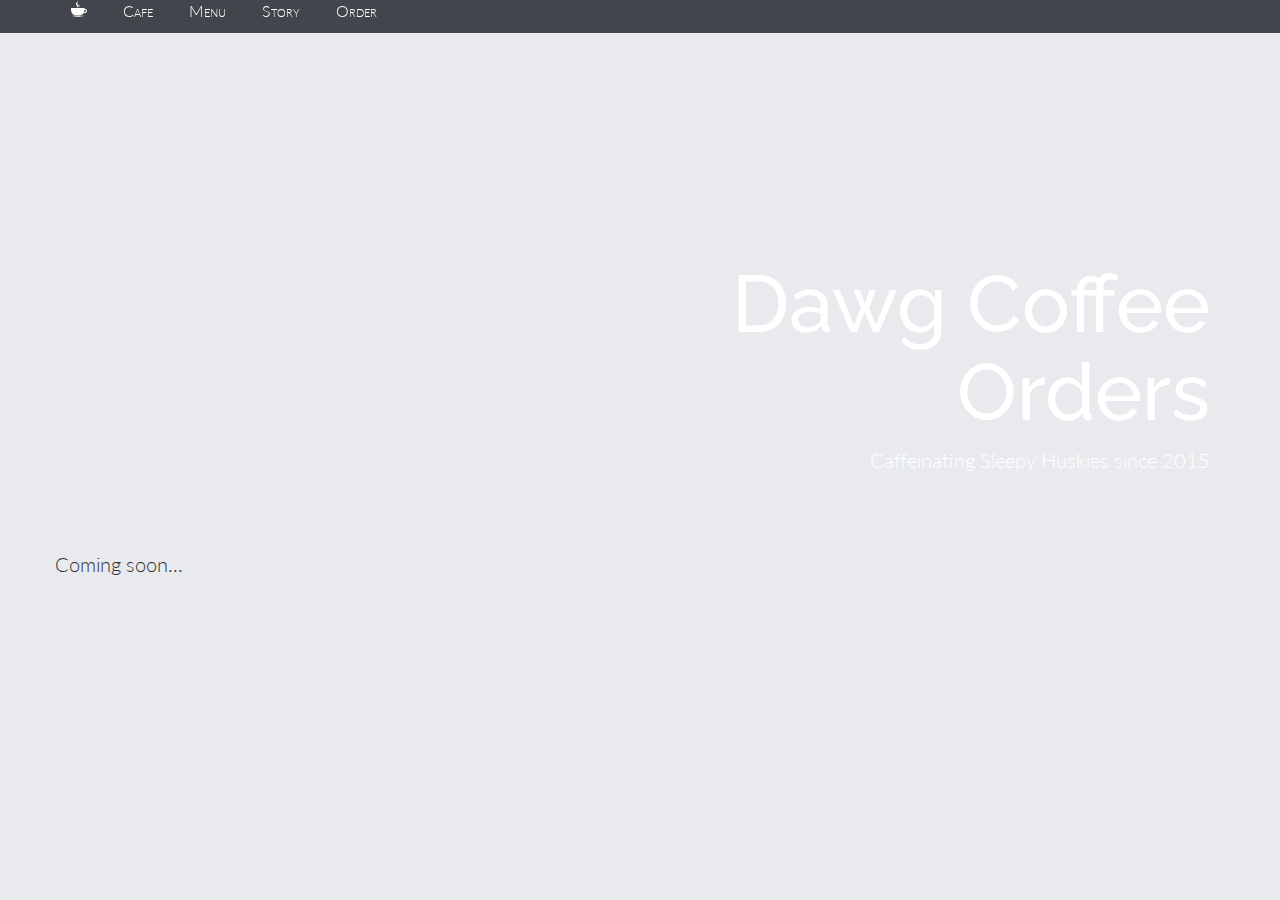
==== order.html @ 232bb64c "Submitting the basic requirements. Intend to do extra ones later." ====
<!-- The order page goes here -->
<!DOCTYPE html>
<html lang="en">
	<head>
		<meta charset="utf-8">
		<meta name="viewport" content="width=device-width, initial-scale=1">

		<title>
			Dawg Coffee
		</title>
		<link rel="icon" type="image/ico" href="img/page-icon.png">
		<link rel="stylesheet" type="text/css" href="css/main.css">
	</head>
	<body>
		<nav>
			<ul>
				<li>
					<a href="index.html#">
						<svg xmlns="http://www.w3.org/2000/svg" viewBox="0 0 21.664 21.665"><path d="M2.756 20.725h2.95c.04.257.254.458.523.458h6.706c.27 0 .482-.2.523-.458h2.95c.498 0 .902-.404.902-.903H1.854c0 .5.404.903.902.903zM20.865 11.444c-.752-.61-1.81-.62-2.508-.542.02-.486.03-.983.03-1.5H0c0 4.97.752 8.556 5.51 9.894h7.367c1.885-.53 3.135-1.418 3.964-2.6 1.807-.035 4.712-.746 4.82-3.24.048-1.092-.406-1.698-.795-2.012zm-3.267 3.826c.346-.89.55-1.89.664-2.988.488-.08 1.33-.13 1.754.215.078.064.32.262.293.9-.058 1.293-1.662 1.727-2.712 1.873zM7.49 8.704s3.5-.257 1.897-3.208C8.1 3.126 8.393 1.736 10.04.48c0 0-5.397 1.376-2.25 5.63 1.156 1.855-.3 2.594-.3 2.594z"/><path d="M9.85 8.468s2.804-.59 1.278-2.846c-.554-.978.21-1.327.21-1.327s-1.805.057-1.043 1.608c.61 1.247.43 1.955-.445 2.565z"/></svg>
					</a>
				</li>
				<li>
					<a href="index.html#cafe">Cafe</a>
				</li>
				<li>
					<a href="index.html#menu">Menu</a>
				</li>
				<li>
					<a href="index.html#story">Story</a>
				</li>
				<li>
					<a href="#">Order</a>
				</li>
			</ul>
		</nav>

		<!-- Header area -->
		<div id="header">
			<div class="container">
				<h1>
					Dawg Coffee<br>Orders
				</h1>

				<p class="md_screen_material">
					Caffeinating Sleepy Huskies since 2015
				</p>
			</div>
		</div>

		<div id="order">
			<div class="container">
				<div class="row">
					<p>
						Coming soon...
					</p>
				</div>
			</div>
		</div>
	</body>
</html>
---- css/main.css ----
/* Your stylesheet goes here */

/*import all necessary APIs and fonts*/
@import url(https://maxcdn.bootstrapcdn.com/bootstrap/3.3.5/css/bootstrap.min.css);
@import url(https://fonts.googleapis.com/css?family=Raleway:400,300);
@import url(https://fonts.googleapis.com/css?family=Lato:400,300italic,300);
@import url(https://maxcdn.bootstrapcdn.com/font-awesome/4.4.0/css/font-awesome.min.css);


/* The default, ie smallest, screen */
body {
	font-family: 'Lato', 'Helvetica Neue', Helvetica, sans-serif;
	font-size: 16px;/*should be 20 on sm and bigger*/
	font-weight: 300;
	background-color: #E9EAEE;
}

h1, h2, h3 h4, h5, h6 { /* all headings*/
	font-family: 'Raleway', 'Helvetica Neue', Helvetica, sans-serif;
}

h2 {
	color: #BC6026;
}

svg {
	height: 1em;
}

nav {
	position: fixed;
	background-color: #181C22;
	font-size: 16px;
	padding-left: 15px;
	width: 100%;
}

nav li {	

	list-style: none;
	display: inline;
}

nav a {
	padding: .5em;
	text-decoration: none;
	color: white;
	fill: currentColor;
	font-variant: small-caps;
}

nav a:hover, nav a:focus {
	text-decoration: none;
	color: #D87E28;
	fill: currentColor;
}

#header h1 {
	padding-top: 3em;
}

.md_screen_material {
	display: none;
}

#headline p{
	font-style: italic;
}

dd {
	font-style: italic;
	padding-left: 1em;
}

#story img {
	float: right;
	max-height: 300px;
	margin-left: 1em;
	border-radius: 5px;
}

#story {
	background-color: #dbdce3;
}

footer {
	border-top: 3px solid #D87E28;
	background-color: #aFB3C2;
	font-size: 12px;
	padding-top: 1em;
	clear: both;
}


/* All CSS for screens above 768 px */
@media screen and (min-width: 768px) {
	body {
		font-size: 20px;
	}

	h2 {
		text-align: center;
		padding-bottom: 1em;
	}

	nav {
		background-color: rgba(24, 28, 34, 0.8);
	}

	nav a {
		padding-left: 1em;
		padding-right: 1em;
	}

	#header {
		background-image: url("../img/background-sm.jpg");
		background-repeat: no-repeat;
		background-size: auto;
		color: white;
		text-align: right;
		min-height: 550px;
	}

	.md_screen_material {
		display: initial;
	}

	#headline {
		font-size: 1.25em;
		text-align: center;
		margin-top: 3em;
		margin-bottom: 3em;
	}

	#headline svg{
		height: 1.5em;
		margin-bottom: 1em;
		fill: #D87E28;
	}

	#cafe {
		background-color: #dbdce3;
	}

	#cafe img {
		border-radius: 5px;
	}

	#cafe svg{
		height: 1.5em;
		margin-bottom: 1em;
		fill: #D87E28;
	}

	#header img {
		max-height: 400px;
	}

	#credits {
		text-align: right;
	}
}

/* All CSS for screens above 992px */
@media screen and (min-width: 992px) {
	#header {
		background-image: url("../img/background-md.jpg");
	}

	#header h1 {
		font-size: 4em;
	}
}

/* All CSS for screens about 1200px */
@media screen and (min-width: 1200px) {
	#header {
		background-image: url("../img/background-lg.jpg");
	}
}
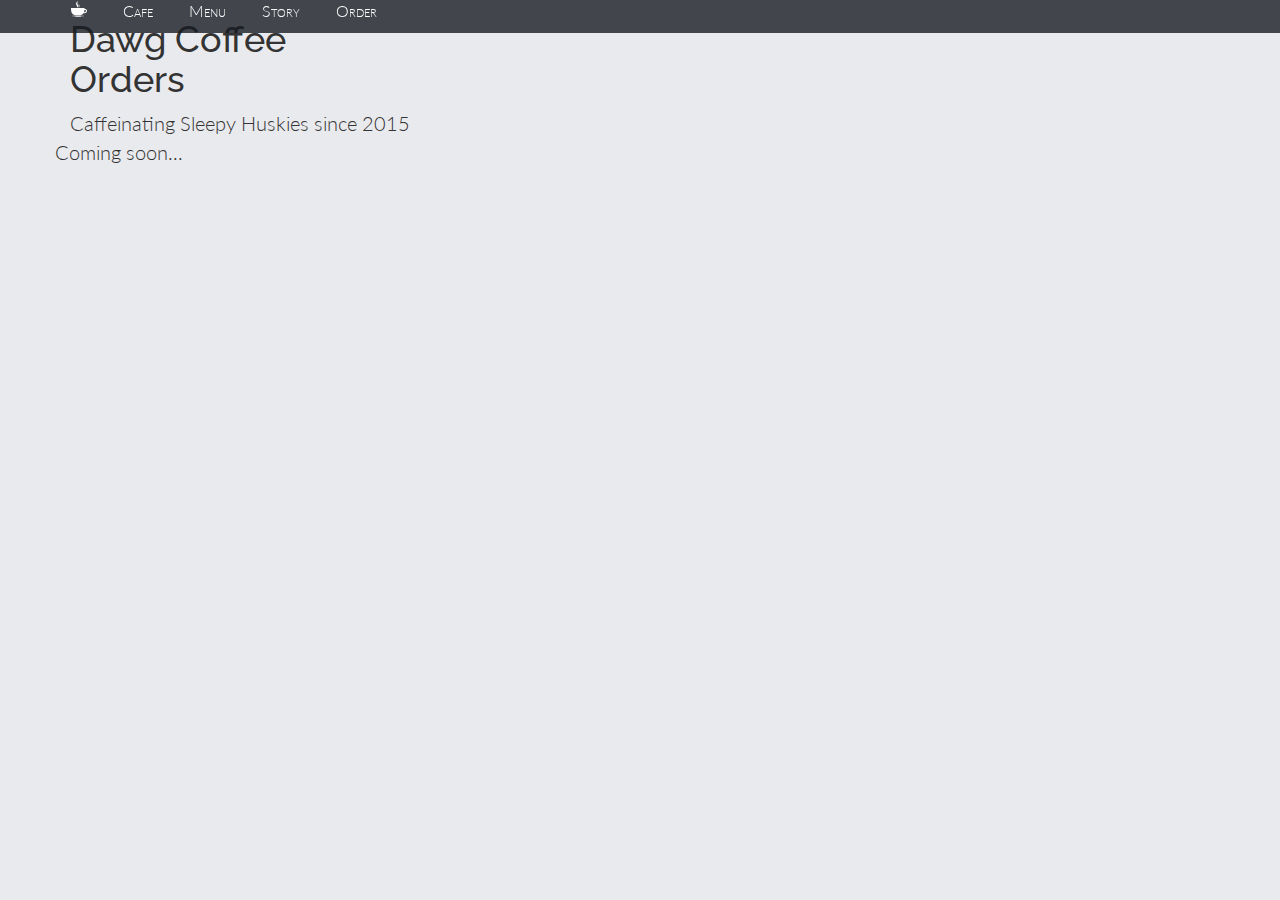
==== commit 7763c879: "Used Sass to generate CSS" ====
--- a/order.html
+++ b/order.html
@@ -35,7 +35,7 @@
 		</nav>
 
 		<!-- Header area -->
-		<div id="header">
+		<header>
 			<div class="container">
 				<h1>
 					Dawg Coffee<br>Orders
@@ -45,7 +45,7 @@
 					Caffeinating Sleepy Huskies since 2015
 				</p>
 			</div>
-		</div>
+		</header>
 
 		<div id="order">
 			<div class="container">
